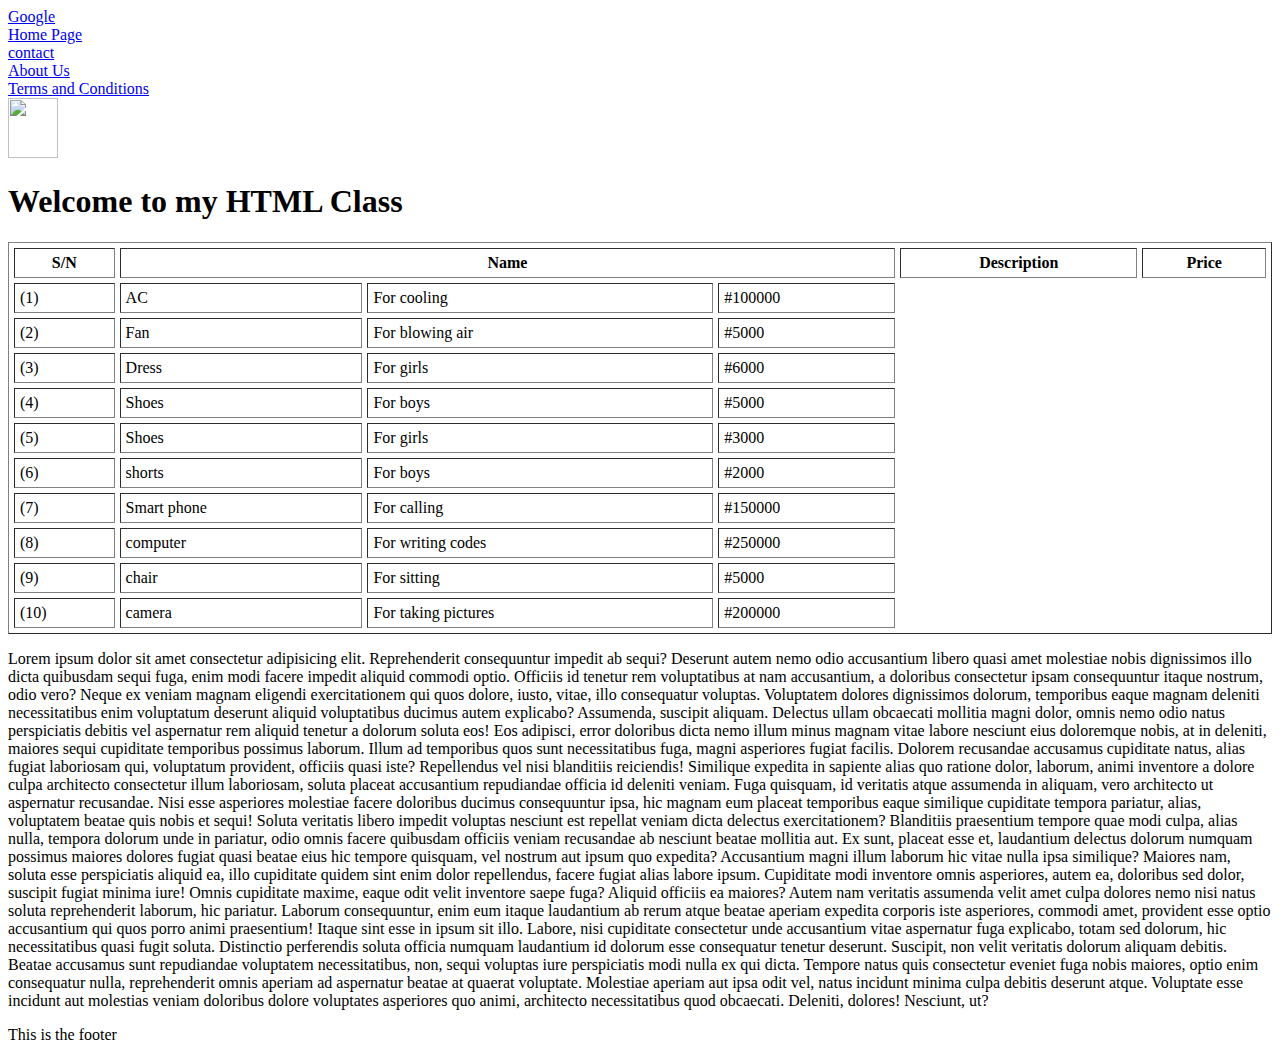
==== index.html @ 21e40514 "first commit" ====
<!DOCTYPE html>
<html lang="en">
<head>
    <meta charset="UTF-8">
    <meta http-equiv="X-UA-Compatible" content="IE=edge">
    <meta name="viewport" content="width=device-width, initial-scale=1.0">
    <link rel="stylesheet" href="style.css">
    <title>HTML Class</title>
</head>
<body>
  <header>
    
    <nav>
       
      <a href="https://www.google.com">Google</a><br/>
      <a href="#">Home Page</a><br>
      <a href="contact.html">contact</a><br>
      <a href="AboutUs.html">About Us</a><br>
      <a href="TermsAndConditions.html">Terms and Conditions</a><br>
      </nav>
  </header>
  
  
  <main>
    <img src="../jet2.jpg" width="50" height="60" alt="">
    <h1>Welcome to my HTML Class</h1>
    <table border="1" width="100%" cellpadding="5" cellspacing="5">
      <tr>
        <th>S/N</th>
        <th colspan="3">Name</th>
        <th>Description</th>
        <th>Price</th>
    </tr>

    <tr>
      <td>(1)</td>
      <td>AC</td>
      <td>For cooling</td>
      <td>#100000</td>
    </tr>

    <tr>
      <td>(2)</td>
      <td>Fan</td>
      <td>For blowing air</td>
      <td>#5000</td>
    </tr>

    <tr>
      <td>(3)</td>
      <td>Dress</td>
      <td>For girls</td>
      <td>#6000</td>
    </tr>

    <tr>
      <td>(4)</td>
      <td>Shoes</td>
      <td>For boys</td>
      <td>#5000</td>
    </tr>

    <tr>
      <td>(5)</td>
      <td>Shoes</td>
      <td>For girls</td>
      <td>#3000</td>
    </tr>

    <tr>
      <td>(6)</td>
      <td>shorts</td>
      <td>For boys</td>
      <td>#2000</td>
    </tr>

    <tr>
      <td>(7)</td>
      <td>Smart phone</td>
      <td>For calling</td>
      <td>#150000</td>
    </tr>

    <tr>
      <td>(8)</td>
      <td>computer</td>
      <td>For writing codes</td>
      <td>#250000</td>
    </tr>

    <tr>
      <td>(9)</td>
      <td>chair</td>
      <td>For sitting</td>
      <td>#5000</td>
    </tr>

    <tr>
      <td>(10)</td>
      <td>camera</td>
      <td>For taking pictures</td>
      <td>#200000</td>

    </tr>
    </table>
    <p>Lorem ipsum dolor sit amet consectetur adipisicing elit. Reprehenderit consequuntur impedit ab sequi? Deserunt autem nemo odio accusantium libero quasi amet molestiae nobis dignissimos illo dicta quibusdam sequi fuga, enim modi facere impedit aliquid commodi optio. Officiis id tenetur rem voluptatibus at nam accusantium, a doloribus consectetur ipsam consequuntur itaque nostrum, odio vero? Neque ex veniam magnam eligendi exercitationem qui quos dolore, iusto, vitae, illo consequatur voluptas. Voluptatem dolores dignissimos dolorum, temporibus eaque magnam deleniti necessitatibus enim voluptatum deserunt aliquid voluptatibus ducimus autem explicabo? Assumenda, suscipit aliquam. Delectus ullam obcaecati mollitia magni dolor, omnis nemo odio natus perspiciatis debitis vel aspernatur rem aliquid tenetur a dolorum soluta eos! Eos adipisci, error doloribus dicta nemo illum minus magnam vitae labore nesciunt eius doloremque nobis, at in deleniti, maiores sequi cupiditate temporibus possimus laborum. Illum ad temporibus quos sunt necessitatibus fuga, magni asperiores fugiat facilis. Dolorem recusandae accusamus cupiditate natus, alias fugiat laboriosam qui, voluptatum provident, officiis quasi iste? Repellendus vel nisi blanditiis reiciendis! Similique expedita in sapiente alias quo ratione dolor, laborum, animi inventore a dolore culpa architecto consectetur illum laboriosam, soluta placeat accusantium repudiandae officia id deleniti veniam. Fuga quisquam, id veritatis atque assumenda in aliquam, vero architecto ut aspernatur recusandae. Nisi esse asperiores molestiae facere doloribus ducimus consequuntur ipsa, hic magnam eum placeat temporibus eaque similique cupiditate tempora pariatur, alias, voluptatem beatae quis nobis et sequi! Soluta veritatis libero impedit voluptas nesciunt est repellat veniam dicta delectus exercitationem? Blanditiis praesentium tempore quae modi culpa, alias nulla, tempora dolorum unde in pariatur, odio omnis facere quibusdam officiis veniam recusandae ab nesciunt beatae mollitia aut. Ex sunt, placeat esse et, laudantium delectus dolorum numquam possimus maiores dolores fugiat quasi beatae eius hic tempore quisquam, vel nostrum aut ipsum quo expedita? Accusantium magni illum laborum hic vitae nulla ipsa similique? Maiores nam, soluta esse perspiciatis aliquid ea, illo cupiditate quidem sint enim dolor repellendus, facere fugiat alias labore ipsum. Cupiditate modi inventore omnis asperiores, autem ea, doloribus sed dolor, suscipit fugiat minima iure! Omnis cupiditate maxime, eaque odit velit inventore saepe fuga? Aliquid officiis ea maiores? Autem nam veritatis assumenda velit amet culpa dolores nemo nisi natus soluta reprehenderit laborum, hic pariatur. Laborum consequuntur, enim eum itaque laudantium ab rerum atque beatae aperiam expedita corporis iste asperiores, commodi amet, provident esse optio accusantium qui quos porro animi praesentium! Itaque sint esse in ipsum sit illo. Labore, nisi cupiditate consectetur unde accusantium vitae aspernatur fuga explicabo, totam sed dolorum, hic necessitatibus quasi fugit soluta. Distinctio perferendis soluta officia numquam laudantium id dolorum esse consequatur tenetur deserunt. Suscipit, non velit veritatis dolorum aliquam debitis. Beatae accusamus sunt repudiandae voluptatem necessitatibus, non, sequi voluptas iure perspiciatis modi nulla ex qui dicta. Tempore natus quis consectetur eveniet fuga nobis maiores, optio enim consequatur nulla, reprehenderit omnis aperiam ad aspernatur beatae at quaerat voluptate. Molestiae aperiam aut ipsa odit vel, natus incidunt minima culpa debitis deserunt atque. Voluptate esse incidunt aut molestias veniam doloribus dolore voluptates asperiores quo animi, architecto necessitatibus quod obcaecati. Deleniti, dolores! Nesciunt, ut?</p>
    

  </main>
  <footer>
    <p> This is the footer</p>
  </footer>
  
</body>
</html>
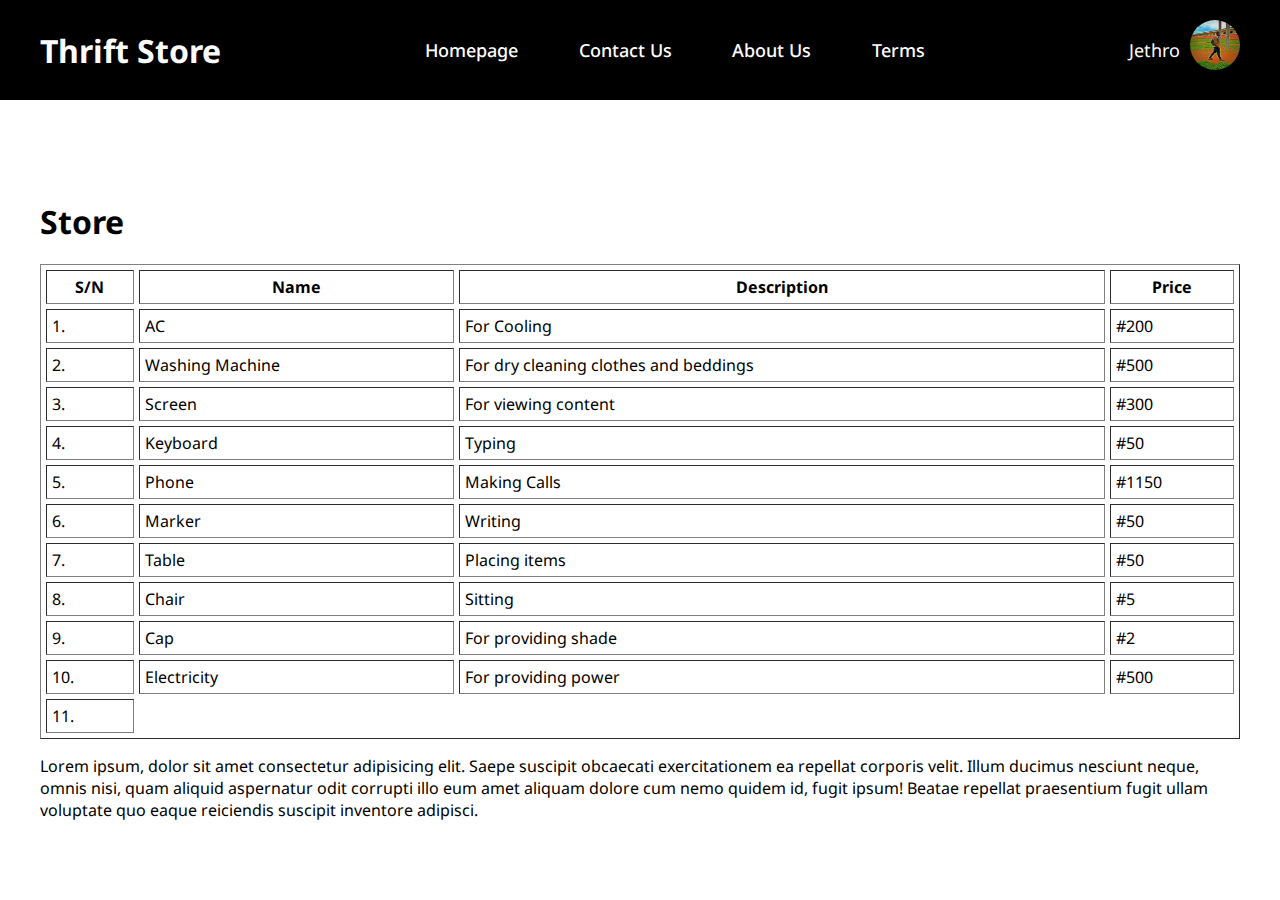
==== commit f7a92cf4: "update" ====
--- a/index.html
+++ b/index.html
@@ -1,115 +1,136 @@
 <!DOCTYPE html>
 <html lang="en">
+
 <head>
     <meta charset="UTF-8">
     <meta http-equiv="X-UA-Compatible" content="IE=edge">
     <meta name="viewport" content="width=device-width, initial-scale=1.0">
-    <link rel="stylesheet" href="style.css">
-    <title>HTML Class</title>
+    <link rel="preconnect" href="https://fonts.googleapis.com">
+    <link rel="preconnect" href="https://fonts.gstatic.com" crossorigin>
+    <link href="https://fonts.googleapis.com/css2?family=Noto+Sans:wght@400;500;600;700;800;900&display=swap"
+        rel="stylesheet">
+    <link rel="stylesheet" href="./styles/component.css">
+    <link rel="stylesheet" href="./styles/index.css">
+    <title>Home</title>
 </head>
+
 <body>
-  <header>
-    
-    <nav>
-       
-      <a href="https://www.google.com">Google</a><br/>
-      <a href="#">Home Page</a><br>
-      <a href="contact.html">contact</a><br>
-      <a href="AboutUs.html">About Us</a><br>
-      <a href="TermsAndConditions.html">Terms and Conditions</a><br>
-      </nav>
-  </header>
-  
-  
-  <main>
-    <img src="../jet2.jpg" width="50" height="60" alt="">
-    <h1>Welcome to my HTML Class</h1>
-    <table border="1" width="100%" cellpadding="5" cellspacing="5">
-      <tr>
-        <th>S/N</th>
-        <th colspan="3">Name</th>
-        <th>Description</th>
-        <th>Price</th>
-    </tr>
 
-    <tr>
-      <td>(1)</td>
-      <td>AC</td>
-      <td>For cooling</td>
-      <td>#100000</td>
-    </tr>
+    <header>
+        <p class="name">Thrift Store</p>
 
-    <tr>
-      <td>(2)</td>
-      <td>Fan</td>
-      <td>For blowing air</td>
-      <td>#5000</td>
-    </tr>
+        <nav class="header-nav">
+            <a href="index.html">Homepage</a>
+            <a href="contact.html">Contact Us</a>
+            <a href="AboutUs.html">About Us</a>
+            <a href="TermsAndConditions.html">Terms</a>
+        </nav>
 
-    <tr>
-      <td>(3)</td>
-      <td>Dress</td>
-      <td>For girls</td>
-      <td>#6000</td>
-    </tr>
+        <div class="profile">
+            <p>Jethro</p>
+            <img src="./jet.jpg" alt="" id="profile-picture">
+        </div>
+    </header>
 
-    <tr>
-      <td>(4)</td>
-      <td>Shoes</td>
-      <td>For boys</td>
-      <td>#5000</td>
-    </tr>
+    <main>
 
-    <tr>
-      <td>(5)</td>
-      <td>Shoes</td>
-      <td>For girls</td>
-      <td>#3000</td>
-    </tr>
+        <div class="mobile-nav">
+            <nav>
+                <a href="index.html">Homepage</a>
+                <a href="contact.html">Contact Us</a>
+                <a href="aboutUs.html">About Us</a>
+                <a href="termAndCondition.html">Terms</a>
+            </nav>
+        </div>
 
-    <tr>
-      <td>(6)</td>
-      <td>shorts</td>
-      <td>For boys</td>
-      <td>#2000</td>
-    </tr>
+        <h1>Store</h1>
+        <table border="1" width="100%" cellpadding="5" cellspacing="5">
+            <tr>
+                <th>S/N</th>
+                <th>Name</th>
+                <th>Description</th>
+                <th>Price</th>
+            </tr>
+            <tr>
+                <td>1.</td>
+                <td>AC</td>
+                <td>For Cooling</td>
+                <td>#200</td>
+            </tr>
+            <tr>
+                <td>2.</td>
+                <td>Washing Machine</td>
+                <td>For dry cleaning clothes and beddings</td>
+                <td>#500</td>
+            </tr>
+            <tr>
+                <td>3.</td>
+                <td>Screen</td>
+                <td>For viewing content</td>
+                <td>#300</td>
+            </tr>
+            <tr>
+                <td>4.</td>
+                <td>Keyboard</td>
+                <td>Typing</td>
+                <td>#50</td>
+            </tr>
+            <tr>
+                <td>5.</td>
+                <td>Phone</td>
+                <td>Making Calls</td>
+                <td>#1150</td>
+            </tr>
+            <tr>
+                <td>6.</td>
+                <td>Marker</td>
+                <td>Writing</td>
+                <td>#50</td>
+            </tr>
+            <tr>
+                <td>7.</td>
+                <td>Table</td>
+                <td>Placing items</td>
+                <td>#50</td>
+            </tr>
+            <tr>
+                <td>8.</td>
+                <td>Chair</td>
+                <td>Sitting</td>
+                <td>#5</td>
+            </tr>
+            <tr>
+                <td>9.</td>
+                <td>Cap</td>
+                <td>For providing shade</td>
+                <td>#2</td>
+            </tr>
+            <tr>
+                <td>10.</td>
+                <td>Electricity</td>
+                <td>For providing power</td>
+                <td>#500</td>
+            </tr>
+            <tr>
+                <td>11.</td>
+            </tr>
+        </table>
+        <p>Lorem ipsum, dolor sit amet consectetur
+            adipisicing elit. Saepe suscipit obcaecati
+            exercitationem ea repellat corporis velit.
+            Illum ducimus nesciunt neque, omnis nisi,
+            quam aliquid aspernatur odit corrupti illo
+            eum amet aliquam dolore cum nemo quidem id,
+            fugit ipsum! Beatae repellat praesentium
+            fugit ullam voluptate quo eaque reiciendis
+            suscipit inventore adipisci.
+        </p>
 
-    <tr>
-      <td>(7)</td>
-      <td>Smart phone</td>
-      <td>For calling</td>
-      <td>#150000</td>
-    </tr>
+    </main>
 
-    <tr>
-      <td>(8)</td>
-      <td>computer</td>
-      <td>For writing codes</td>
-      <td>#250000</td>
-    </tr>
+    <footer>
 
-    <tr>
-      <td>(9)</td>
-      <td>chair</td>
-      <td>For sitting</td>
-      <td>#5000</td>
-    </tr>
+    </footer>
+</body>
 
-    <tr>
-      <td>(10)</td>
-      <td>camera</td>
-      <td>For taking pictures</td>
-      <td>#200000</td>
-
-    </tr>
-    </table>
-    <p>Lorem ipsum dolor sit amet consectetur adipisicing elit. Reprehenderit consequuntur impedit ab sequi? Deserunt autem nemo odio accusantium libero quasi amet molestiae nobis dignissimos illo dicta quibusdam sequi fuga, enim modi facere impedit aliquid commodi optio. Officiis id tenetur rem voluptatibus at nam accusantium, a doloribus consectetur ipsam consequuntur itaque nostrum, odio vero? Neque ex veniam magnam eligendi exercitationem qui quos dolore, iusto, vitae, illo consequatur voluptas. Voluptatem dolores dignissimos dolorum, temporibus eaque magnam deleniti necessitatibus enim voluptatum deserunt aliquid voluptatibus ducimus autem explicabo? Assumenda, suscipit aliquam. Delectus ullam obcaecati mollitia magni dolor, omnis nemo odio natus perspiciatis debitis vel aspernatur rem aliquid tenetur a dolorum soluta eos! Eos adipisci, error doloribus dicta nemo illum minus magnam vitae labore nesciunt eius doloremque nobis, at in deleniti, maiores sequi cupiditate temporibus possimus laborum. Illum ad temporibus quos sunt necessitatibus fuga, magni asperiores fugiat facilis. Dolorem recusandae accusamus cupiditate natus, alias fugiat laboriosam qui, voluptatum provident, officiis quasi iste? Repellendus vel nisi blanditiis reiciendis! Similique expedita in sapiente alias quo ratione dolor, laborum, animi inventore a dolore culpa architecto consectetur illum laboriosam, soluta placeat accusantium repudiandae officia id deleniti veniam. Fuga quisquam, id veritatis atque assumenda in aliquam, vero architecto ut aspernatur recusandae. Nisi esse asperiores molestiae facere doloribus ducimus consequuntur ipsa, hic magnam eum placeat temporibus eaque similique cupiditate tempora pariatur, alias, voluptatem beatae quis nobis et sequi! Soluta veritatis libero impedit voluptas nesciunt est repellat veniam dicta delectus exercitationem? Blanditiis praesentium tempore quae modi culpa, alias nulla, tempora dolorum unde in pariatur, odio omnis facere quibusdam officiis veniam recusandae ab nesciunt beatae mollitia aut. Ex sunt, placeat esse et, laudantium delectus dolorum numquam possimus maiores dolores fugiat quasi beatae eius hic tempore quisquam, vel nostrum aut ipsum quo expedita? Accusantium magni illum laborum hic vitae nulla ipsa similique? Maiores nam, soluta esse perspiciatis aliquid ea, illo cupiditate quidem sint enim dolor repellendus, facere fugiat alias labore ipsum. Cupiditate modi inventore omnis asperiores, autem ea, doloribus sed dolor, suscipit fugiat minima iure! Omnis cupiditate maxime, eaque odit velit inventore saepe fuga? Aliquid officiis ea maiores? Autem nam veritatis assumenda velit amet culpa dolores nemo nisi natus soluta reprehenderit laborum, hic pariatur. Laborum consequuntur, enim eum itaque laudantium ab rerum atque beatae aperiam expedita corporis iste asperiores, commodi amet, provident esse optio accusantium qui quos porro animi praesentium! Itaque sint esse in ipsum sit illo. Labore, nisi cupiditate consectetur unde accusantium vitae aspernatur fuga explicabo, totam sed dolorum, hic necessitatibus quasi fugit soluta. Distinctio perferendis soluta officia numquam laudantium id dolorum esse consequatur tenetur deserunt. Suscipit, non velit veritatis dolorum aliquam debitis. Beatae accusamus sunt repudiandae voluptatem necessitatibus, non, sequi voluptas iure perspiciatis modi nulla ex qui dicta. Tempore natus quis consectetur eveniet fuga nobis maiores, optio enim consequatur nulla, reprehenderit omnis aperiam ad aspernatur beatae at quaerat voluptate. Molestiae aperiam aut ipsa odit vel, natus incidunt minima culpa debitis deserunt atque. Voluptate esse incidunt aut molestias veniam doloribus dolore voluptates asperiores quo animi, architecto necessitatibus quod obcaecati. Deleniti, dolores! Nesciunt, ut?</p>
-    
-
-  </main>
-  <footer>
-    <p> This is the footer</p>
-  </footer>
-  
-</body>
-</html>+</html>
--- a/styles/component.css
+++ b/styles/component.css
@@ -0,0 +1,87 @@
+* {
+    box-sizing: border-box;
+}
+
+body {
+    font-family: 'Noto Sans', sans-serif;
+    margin: 0;
+    padding: 0;
+    /* overflow-x: hidden; */
+}
+
+/* HEADER STYLE */
+header {
+    font-family: 'Noto Sans', sans-serif;
+    background-color: #000000;
+    height: 100px;
+    display: flex;
+    flex-direction: row;
+    padding: 0px 40px;
+    justify-content: space-between;
+    align-items: center;
+    color: #ffffff;
+}
+
+header .name {
+    font-weight: 700;
+    font-size: 32px;
+}
+
+.header-nav {
+    width: 50%;
+    max-width: 500px;
+    display: flex;
+    justify-content: space-between;
+}
+
+.header-nav a {
+    text-decoration: none;
+    font-size: 18px;
+    font-weight: 500;
+    color: #ffffff;
+}
+
+.profile {
+    display: flex;
+    flex-direction: row;
+}
+
+.profile p {
+    margin-right: 10px;
+    font-size: 18px;
+}
+
+#profile-picture {
+    width: 50px;
+    height: 50px;
+    border-radius: 50%;
+}
+
+main {
+    padding: 0px 40px;
+}
+
+
+.mobile-nav {
+    display: none;
+}
+
+
+@media screen and (max-width: 576px) {
+    header {
+        height: 70px;
+        padding: 0px 20px;
+    }
+
+    header .name {
+        font-size: 24px;
+    }
+
+    .header-nav {
+        display: none;
+    }
+
+    .mobile-nav {
+        display: flex;
+    }
+}--- a/styles/index.css
+++ b/styles/index.css
@@ -0,0 +1,53 @@
+
+* {
+    box-sizing: border-box;
+}
+header {
+    background-color: rgb(0, 0, 0);
+    height: 100px;
+    display: flex;
+    flex-direction: row;
+    padding: 0px 40px;
+    justify-content: space-between;
+    align-items: center;
+    top: 0;
+    
+}
+header .name {
+    font-weight: 700;
+    font-size: 32px;
+}
+header p {
+    color: #fff;
+    font-size: xx-large;
+}
+nav {
+    width: 50%;
+    max-width: 500%;
+    display:flex;
+    justify-content: space-between;
+    
+}
+nav a {
+    text-decoration: none;
+    color: hsl(0, 27%, 96%);
+    font-size: 18;
+}
+.profile {
+    display: flex;
+    flex-direction: row;
+    
+}
+.profile p {
+    margin-right: 10px;
+    font-size: 18px;
+}
+#profile-picture {
+    border-radius: 50%;
+    width: 50px;
+    height: 50px;
+}
+main {
+    margin-top: calc(200px - 100px);
+
+}